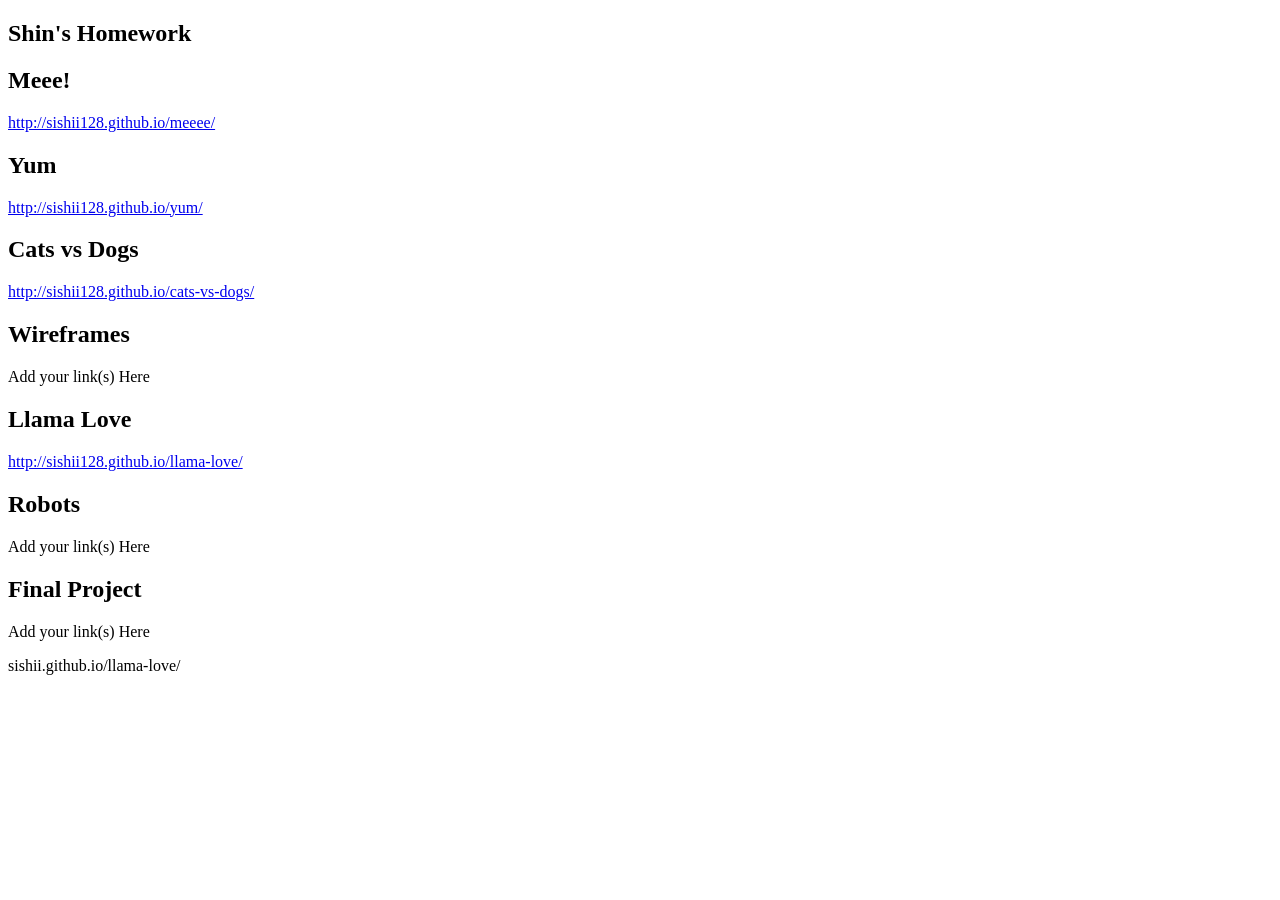
==== homework/index.html @ 203c1690 "homework chages" ====
<!DOCTYPE HTML>
<html lang="en">
<head>
	<meta charset="UTF-8">
	<title>Web304 Homework</title>
	<link rel="stylesheet" href="style.css" type="text/css" media="screen">
</head>
<body>
	<section id='content'>
		<h1>Shin's Homework</h1>
		<h2>Meee!</h2>
				<p><a href='http://sishii128.github.io/meeee/'>http://sishii128.github.io/meeee/</a></p>
		<h2>Yum</h2>
				<p><a href='http://sishii128.github.io/yum/'>http://sishii128.github.io/yum/</a></p>
		<h2>Cats vs Dogs</h2>
				<p><a href='http://sishii128.github.io/cats-vs-dogs/'>http://sishii128.github.io/cats-vs-dogs/</a></p>
		<h2>Wireframes</h2>
				<p>Add your link(s) Here</p>
		<h2>Llama Love</h2>
				<p><a href='http://sishii128.github.io/llama-love/'>http://sishii128.github.io/llama-love/</a></p>
		<h2>Robots</h2>
		    	<p>Add your link(s) Here</p>
		<h2>Final Project</h2>
				<p>Add your link(s) Here</p>				
	</section>

</body>sishii.github.io/llama-love/
</html>
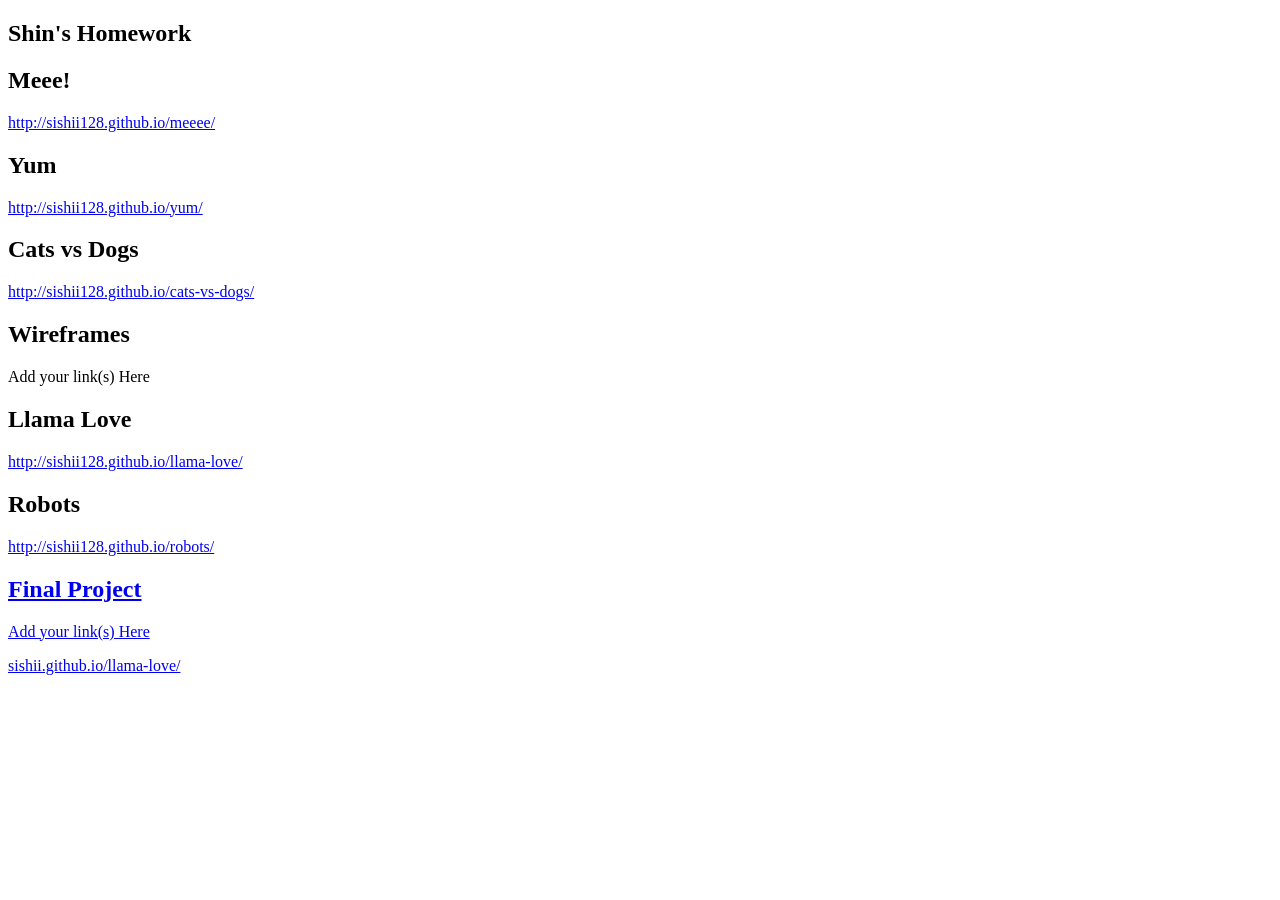
==== commit b9563fdd: "changes" ====
--- a/homework/index.html
+++ b/homework/index.html
@@ -19,7 +19,7 @@
 		<h2>Llama Love</h2>
 				<p><a href='http://sishii128.github.io/llama-love/'>http://sishii128.github.io/llama-love/</a></p>
 		<h2>Robots</h2>
-		    	<p>Add your link(s) Here</p>
+		    	<p><a href='http://sishii128.github.io/robots/'>http://sishii128.github.io/robots/</p>
 		<h2>Final Project</h2>
 				<p>Add your link(s) Here</p>				
 	</section>
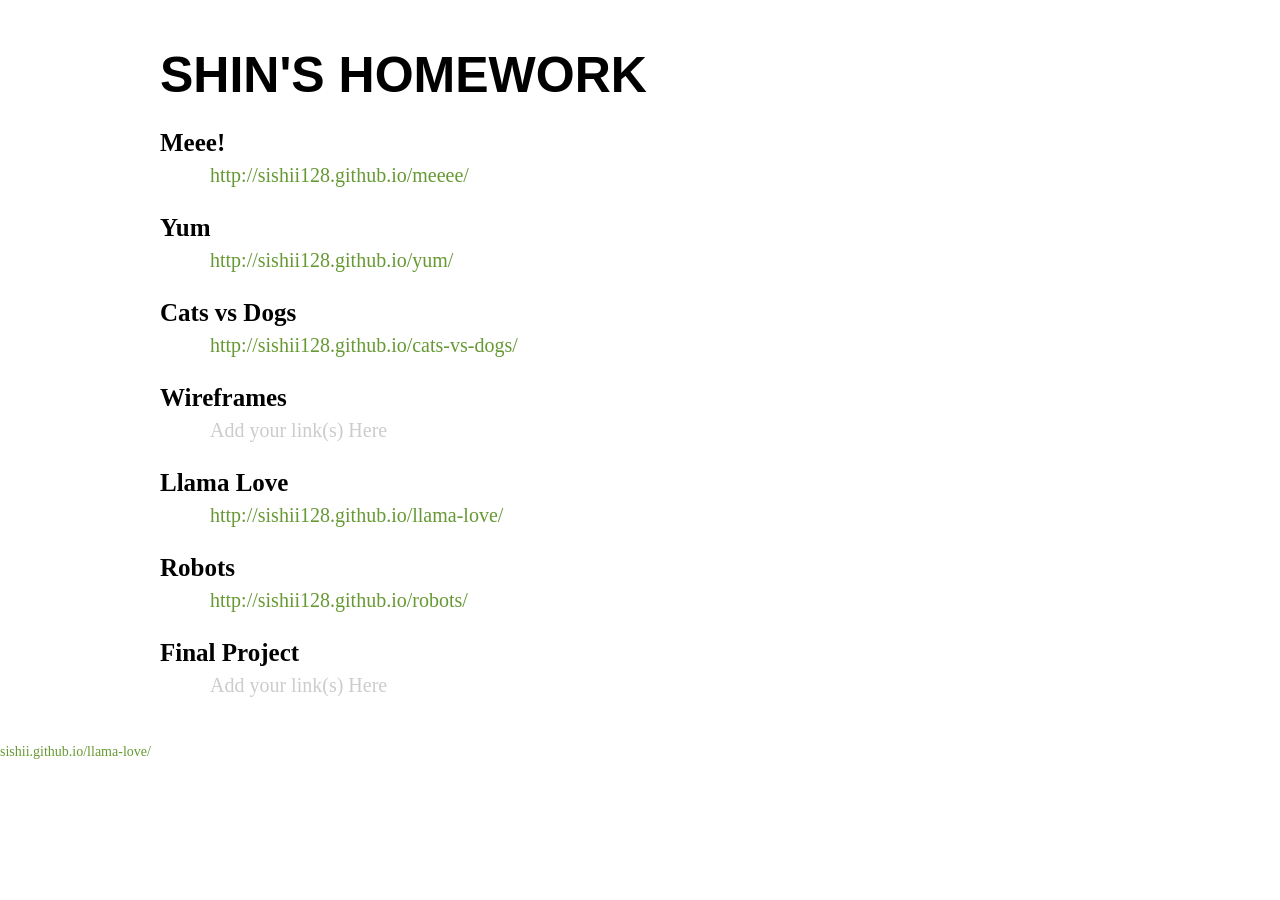
==== commit cd32b91d: "changes" ====
--- a/homework/index.html
+++ b/homework/index.html
@@ -2,7 +2,7 @@
 <html lang="en">
 <head>
 	<meta charset="UTF-8">
-	<title>Web304 Homework</title>
+	<title>Web304 Homework!</title>
 	<link rel="stylesheet" href="style.css" type="text/css" media="screen">
 </head>
 <body>
--- a/homework/style.css
+++ b/homework/style.css
@@ -0,0 +1,57 @@
+/* http://meyerweb.com/eric/tools/css/reset/ 
+   v2.0 | 20110126
+   License: none (public domain)
+*/
+
+html, body, div, span, applet, object, iframe,
+h1, h2, h3, h4, h5, h6, p, blockquote, pre,
+a, abbr, acronym, address, big, cite, code,
+del, dfn, em, img, ins, kbd, q, s, samp,
+small, strike, strong, sub, sup, tt, var,
+b, u, i, center,
+dl, dt, dd, ol, ul, li,
+fieldset, form, label, legend,
+table, caption, tbody, tfoot, thead, tr, th, td,
+article, aside, canvas, details, embed, 
+figure, figcaption, footer, header, hgroup, 
+menu, nav, output, ruby, section, summary,
+time, mark, audio, video {
+	margin: 0;
+	padding: 0;
+	border: 0;
+	font-size: 100%;
+	font: inherit;
+	vertical-align: baseline;
+}
+/* HTML5 display-role reset for older browsers */
+article, aside, details, figcaption, figure, 
+footer, header, hgroup, menu, nav, section {
+	display: block;
+}
+body {
+	line-height: 1;
+}
+ol, ul {
+	list-style: none;
+}
+blockquote, q {
+	quotes: none;
+}
+blockquote:before, blockquote:after,
+q:before, q:after {
+	content: '';
+	content: none;
+}
+table {
+	border-collapse: collapse;
+	border-spacing: 0;
+}
+
+/* Add Styles Here */
+body { font-family:Georgia; font-size:14px; }
+section#content { margin:0 auto; width:960px; padding:50px 50px; }
+a {text-decoration:none; color:#669933}
+
+h1 { font-family:Helvetica; text-transform:uppercase; font-size:50px; font-weight:bold; color:black;  }
+h2 { font-size:25px; font-weight:bold; color:black;  padding-top:30px;}
+p { font-size:20px; padding-top:10px; padding-left:50px; color:#cccccc;}
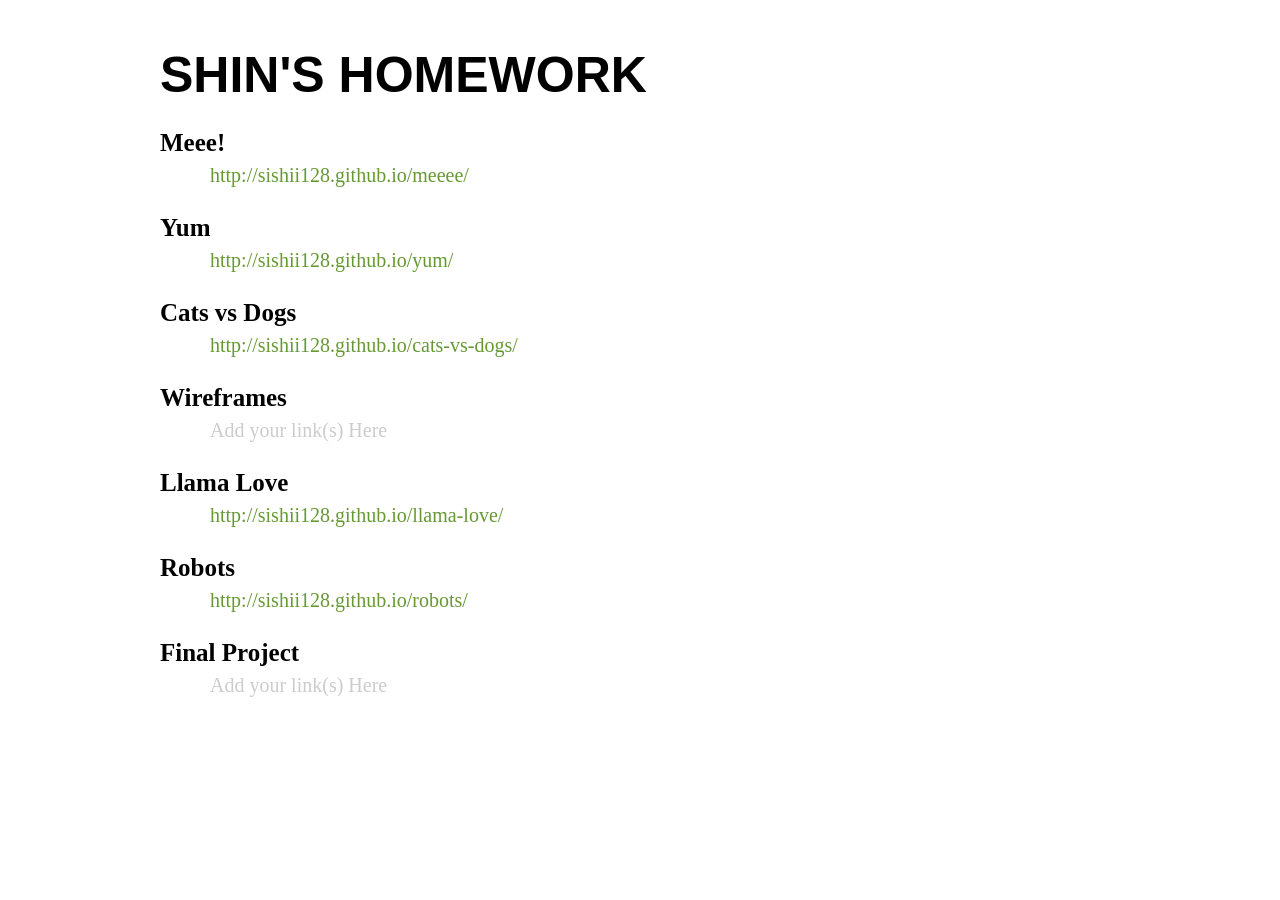
==== commit 75db4303: "hmwk" ====
--- a/homework/index.html
+++ b/homework/index.html
@@ -24,6 +24,6 @@
 				<p>Add your link(s) Here</p>				
 	</section>
 
-</body>sishii.github.io/llama-love/
+</body>
 </html>
 
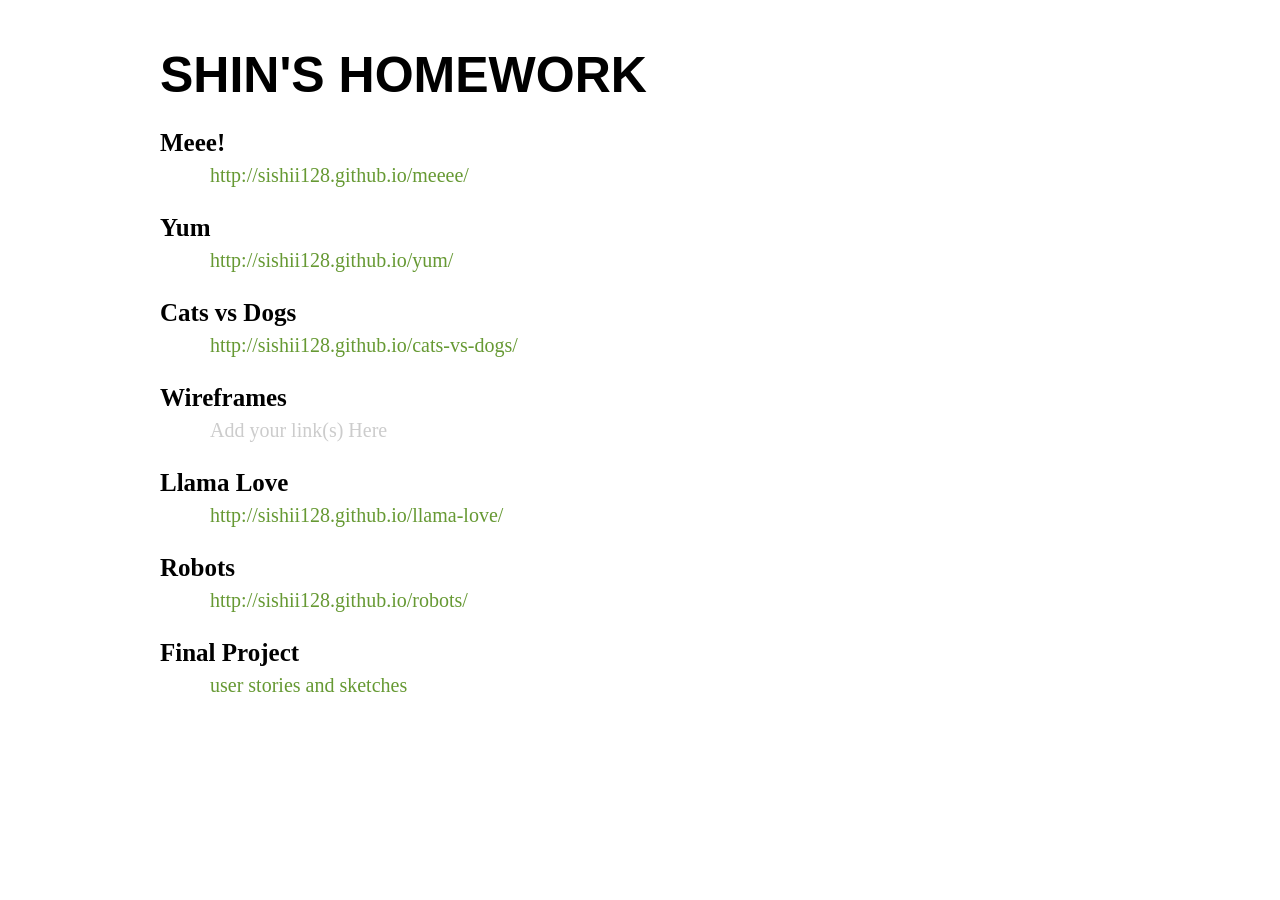
==== commit e15c77fb: "changes" ====
--- a/homework/index.html
+++ b/homework/index.html
@@ -21,7 +21,7 @@
 		<h2>Robots</h2>
 		    	<p><a href='http://sishii128.github.io/robots/'>http://sishii128.github.io/robots/</p>
 		<h2>Final Project</h2>
-				<p>Add your link(s) Here</p>				
+				<p><a href='http://sishii128.github.io/final/user-stories'> user stories and sketches </a></p>				
 	</section>
 
 </body>
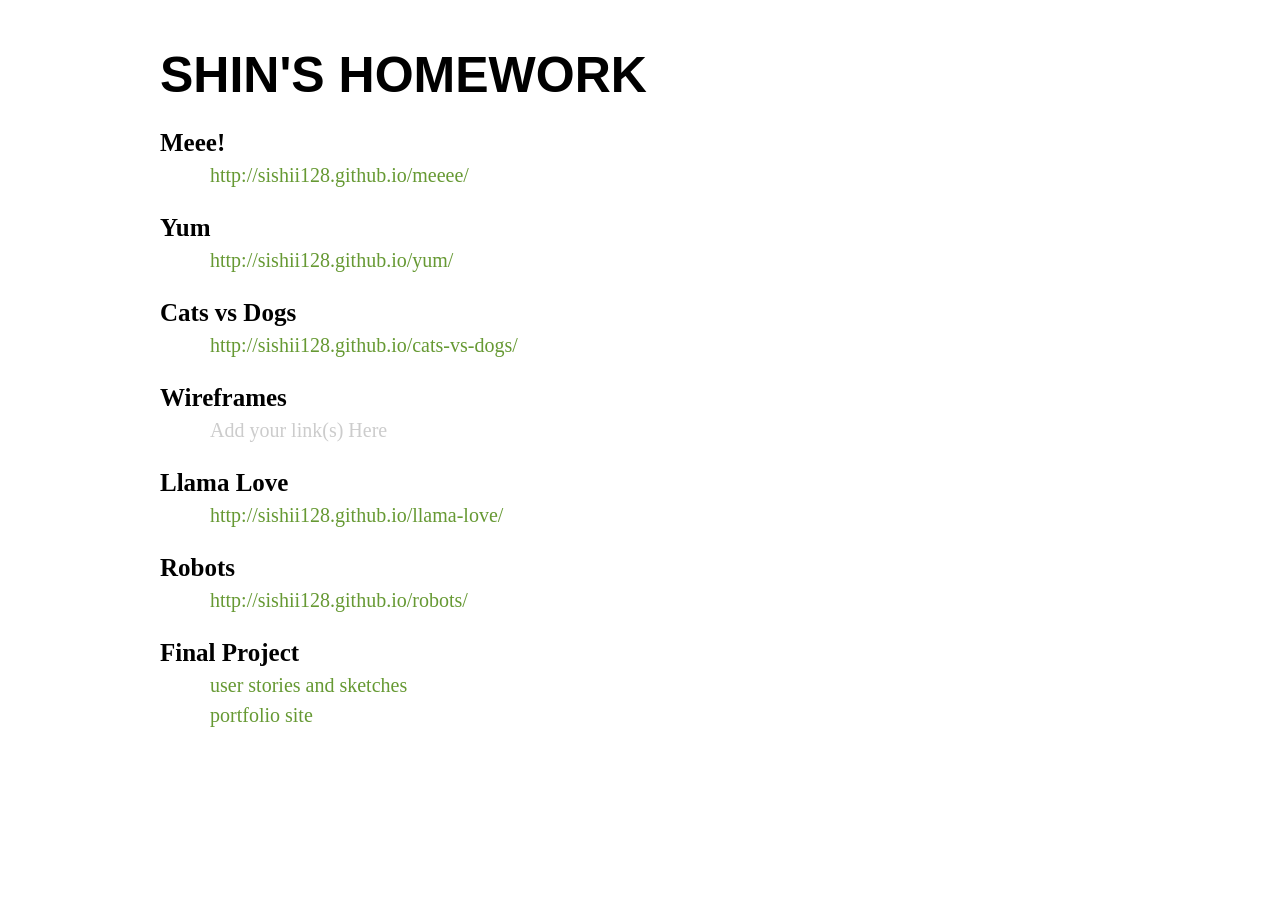
==== commit 85aaf965: "changes" ====
--- a/homework/index.html
+++ b/homework/index.html
@@ -21,7 +21,8 @@
 		<h2>Robots</h2>
 		    	<p><a href='http://sishii128.github.io/robots/'>http://sishii128.github.io/robots/</p>
 		<h2>Final Project</h2>
-				<p><a href='http://sishii128.github.io/final/user-stories'> user stories and sketches </a></p>				
+				<p><a href='http://sishii128.github.io/final/user-stories.html'> user stories and sketches </a></p>	
+				<p><a href='http://sishii128.github.io/final/webpage_text.html'>portfolio site</a></p>			
 	</section>
 
 </body>
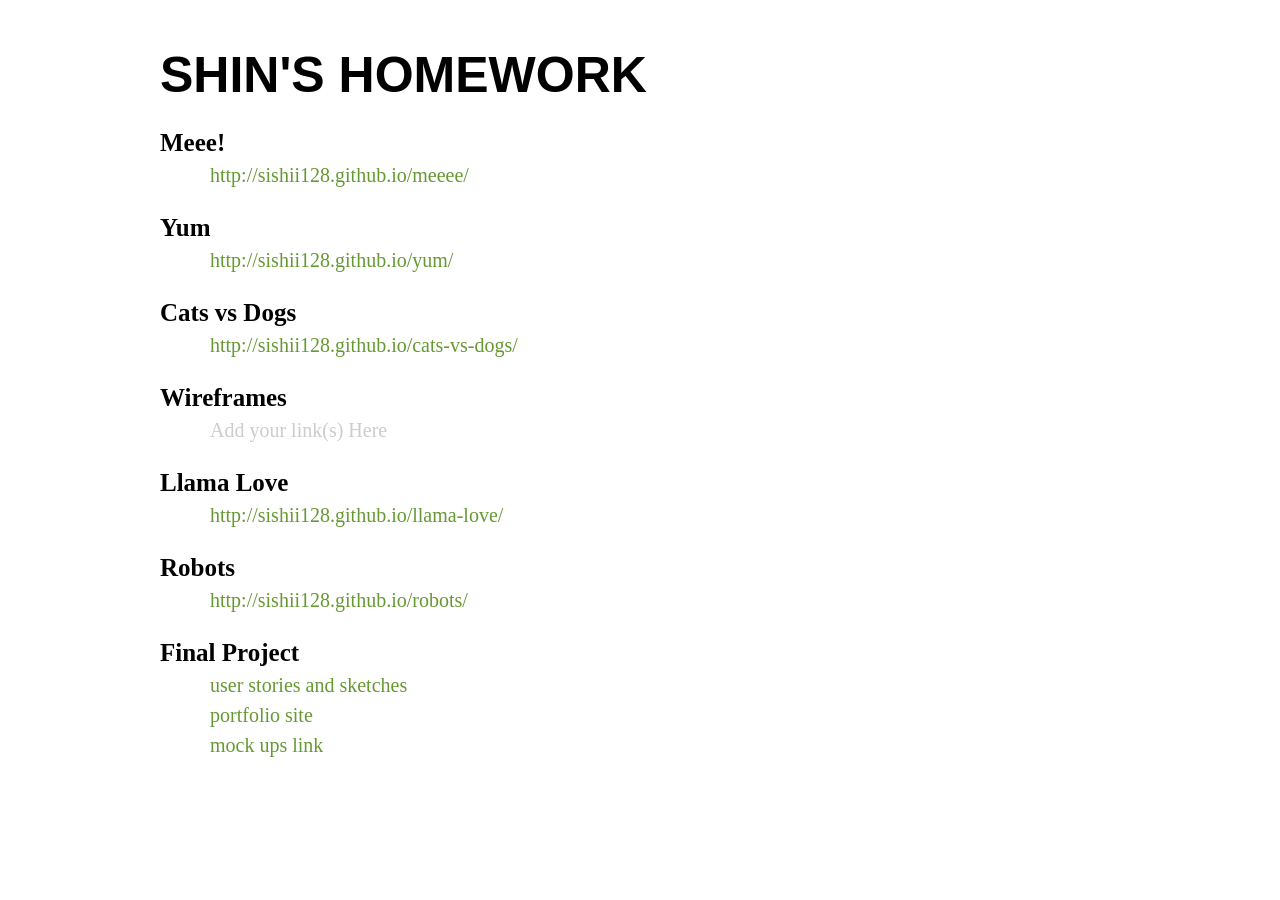
==== commit 7aa725d2: "changes" ====
--- a/homework/index.html
+++ b/homework/index.html
@@ -22,7 +22,8 @@
 		    	<p><a href='http://sishii128.github.io/robots/'>http://sishii128.github.io/robots/</p>
 		<h2>Final Project</h2>
 				<p><a href='http://sishii128.github.io/final/user-stories.html'> user stories and sketches </a></p>	
-				<p><a href='http://sishii128.github.io/final/webpage_text.html'>portfolio site</a></p>			
+				<p><a href='http://sishii128.github.io/final/webpage_text.html'>portfolio site</a></p>	
+				<p><a href='https://groups.google.com/forum/#!topic/webfall2013/onheLKb2TcE'>mock ups link</a></p>
 	</section>
 
 </body>
